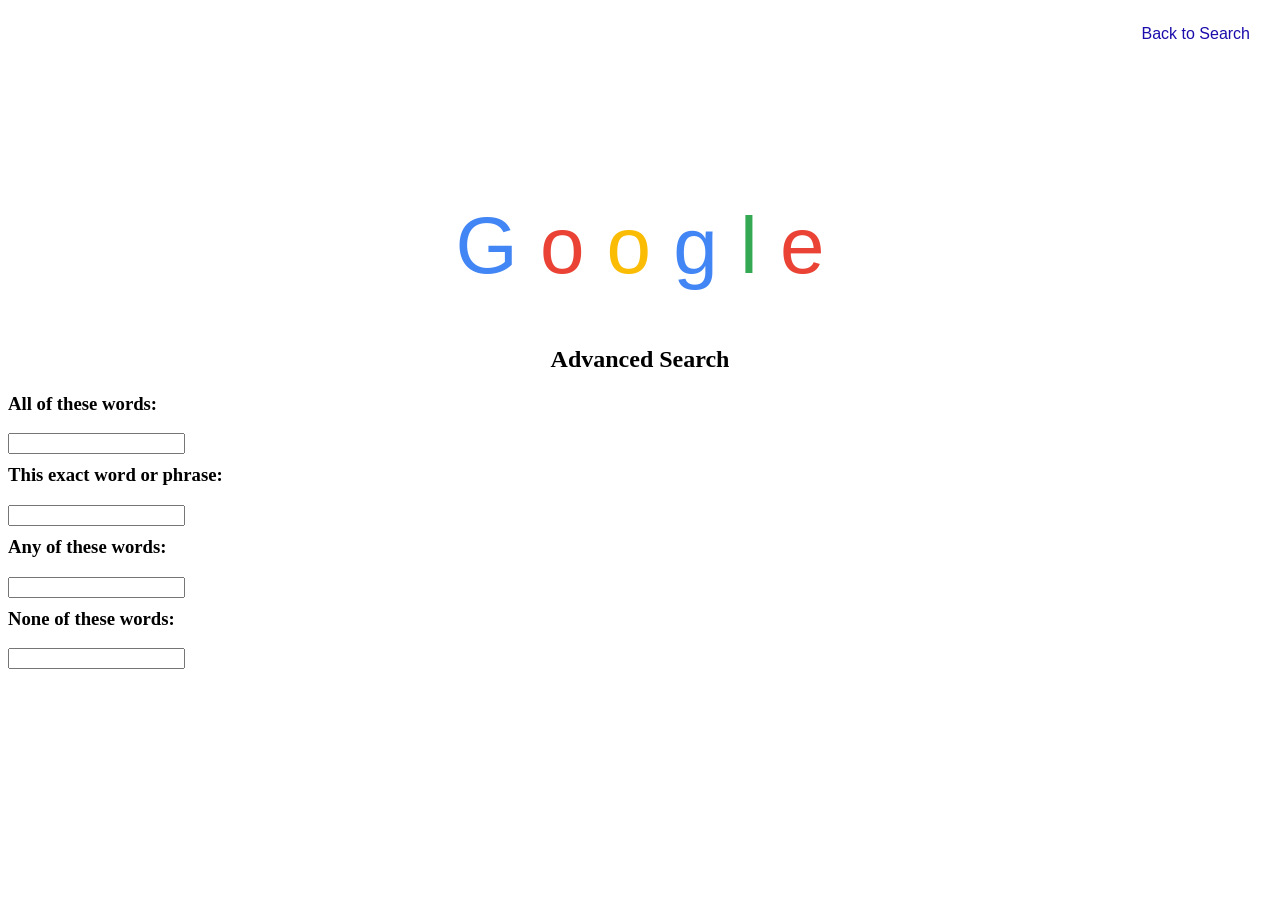
==== advanced.html @ 8f61fdad "Updated h3 styling so that text is aligned left. Updated placement of h3 elements in relation to the" ====
<!DOCTYPE html>
<html lang="en">

<head>
    <title>Advanced Search</title>
    <link rel="stylesheet" href="style.css">
</head>

<body>
    <h1 class="google-logo">
        <span class="g">G</span>
        <span class="o1">o</span>
        <span class="o2">o</span>
        <span class="g">g</span>
        <span class="l">l</span>
        <span class="e">e</span>
        <h2>Advanced Search</h2>
        <form action="https://www.google.com/search">
            <h3>All of these words:</h3>
            <input type="text" name="q">
        </form>
        <form action="https://www.google.com/search">
            <h3>This exact word or phrase:</h3>
            <input type="text" name="q">
        </form>
        <form action="https://www.google.com/search">
            <h3>Any of these words:</h3>
            <input type="text" name="q">
        </form>
        <form action="https://www.google.com/search">
            <h3>None of these words:</h3>
            <input type="text" name="q">
        </form>
        <div class="nav-links">
            <a href="index.html">Back to Search</a>
        </div>
</body>

</html>
---- style.css ----
h1 {
    text-align: center;
    margin-top: 200px;
}

h2 {
    text-align: center;
    margin-top: 20px;
}

h3 {
    text-align: left;
    margin-top: 10px;
}

.main-search {
    display: flex;
    flex-direction: column;
    align-items: center;
}

.main-search input[type="text"] {
    width: 60%;
    max-width: 600px;
    padding: 12px 20px;
    border-radius: 24px;
    font-size: 16px;
}

.search-buttons {
    margin-top: 20px;
    display: flex;
    gap: 10px;
}

input[type="submit"] {
    border-radius: 8px;
    padding: 5px 10px;
    font-size: 16px;
    cursor: pointer;
}

.nav-links {
    position: absolute;
    top: 20px;
    right: 20px;
    display: flex;
    gap: 10px;
}

.nav-links a {
    padding: 5px 10px;
    text-decoration: none;
    color: #1a0dab;
    font-size: 16px;
    font-family: Arial, sans-serif;
}

.nav-links a:hover {
    text-decoration: underline;
}

.google-logo {
    font-size: 80px;
    font-family: Arial, sans-serif;
    font-weight: 500;
}

.g {
    color: #4285F4;
}

.o1 {
    color: #EA4335;
}

.o2 {
    color: #FBBC05;
}

.g2 {
    color: #4285F4;
}

.l {
    color: #34A853;
}

.e {
    color: #EA4335;
}
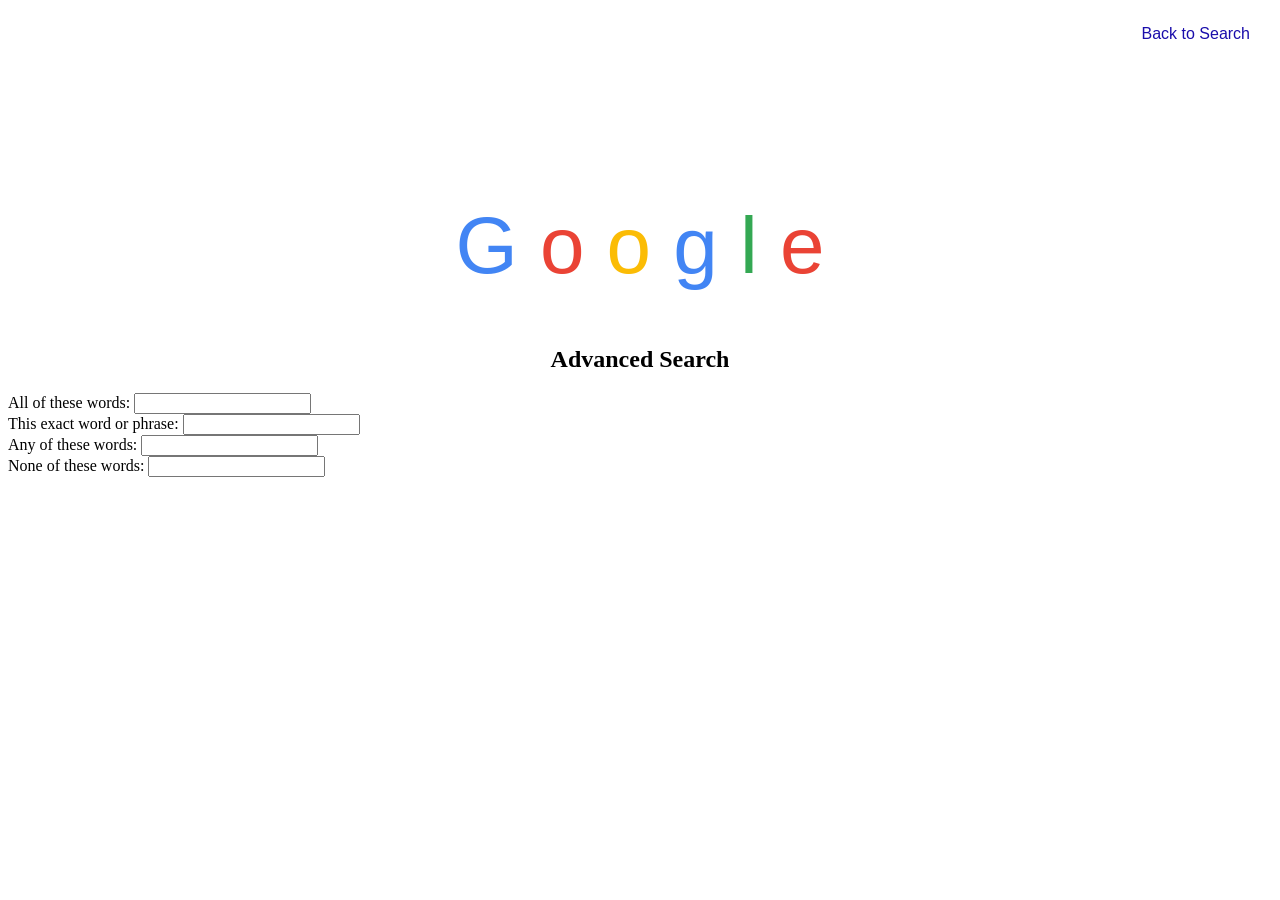
==== commit 24bdfbc0: "Significant change to structure of Advanced Search form. Reduced number of forms from 4 to 1 to bett" ====
--- a/advanced.html
+++ b/advanced.html
@@ -16,20 +16,22 @@
         <span class="e">e</span>
         <h2>Advanced Search</h2>
         <form action="https://www.google.com/search">
-            <h3>All of these words:</h3>
-            <input type="text" name="q">
-        </form>
-        <form action="https://www.google.com/search">
-            <h3>This exact word or phrase:</h3>
-            <input type="text" name="q">
-        </form>
-        <form action="https://www.google.com/search">
-            <h3>Any of these words:</h3>
-            <input type="text" name="q">
-        </form>
-        <form action="https://www.google.com/search">
-            <h3>None of these words:</h3>
-            <input type="text" name="q">
+            <div>
+                <label> All of these words:</label>
+                <input type="text" name="q">
+            </div>
+            <div>
+                <label> This exact word or phrase:</label>
+                <input type="text" name="as_epq">
+            </div>
+            <div>
+                <label> Any of these words:</label>
+                <input type="text" name="as_oq">
+            </div>
+            <div>
+                <label> None of these words:</label>
+                <input type="text" name="as_eq">
+            </div>
         </form>
         <div class="nav-links">
             <a href="index.html">Back to Search</a>
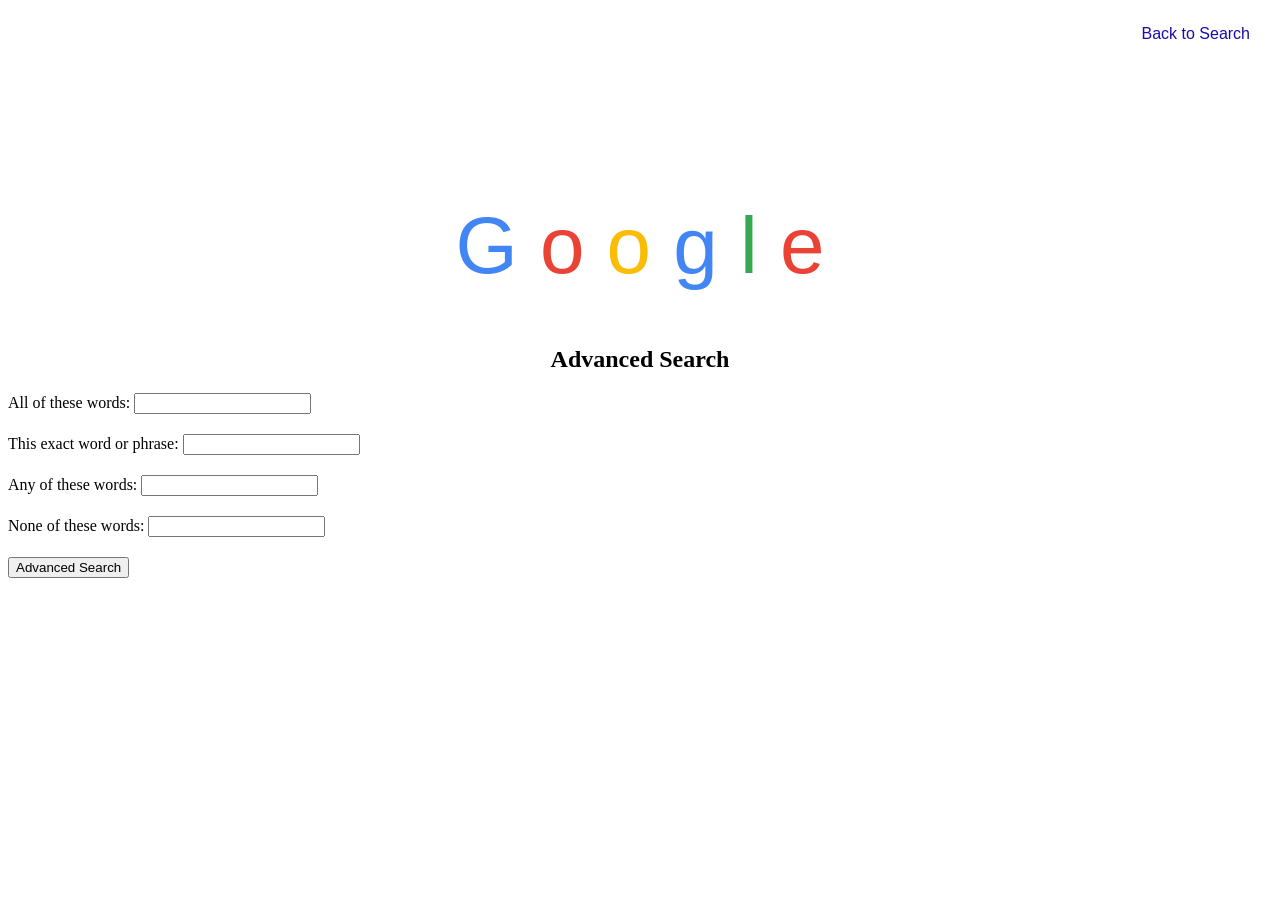
==== commit defe14ab: "Added styling for form-group class. Wrapped Advanced Search submit button in div tag." ====
--- a/advanced.html
+++ b/advanced.html
@@ -14,28 +14,32 @@
         <span class="g">g</span>
         <span class="l">l</span>
         <span class="e">e</span>
-        <h2>Advanced Search</h2>
-        <form action="https://www.google.com/search">
-            <div>
-                <label> All of these words:</label>
-                <input type="text" name="q">
-            </div>
-            <div>
-                <label> This exact word or phrase:</label>
-                <input type="text" name="as_epq">
-            </div>
-            <div>
-                <label> Any of these words:</label>
-                <input type="text" name="as_oq">
-            </div>
-            <div>
-                <label> None of these words:</label>
-                <input type="text" name="as_eq">
-            </div>
-        </form>
-        <div class="nav-links">
-            <a href="index.html">Back to Search</a>
+    </h1>
+    <h2>Advanced Search</h2>
+    <form action="https://www.google.com/search">
+        <div class="form-group">
+            <label> All of these words:</label>
+            <input type="text" name="q">
         </div>
+        <div class="form-group">
+            <label> This exact word or phrase:</label>
+            <input type="text" name="as_epq">
+        </div>
+        <div class="form-group">
+            <label> Any of these words:</label>
+            <input type="text" name="as_oq">
+        </div>
+        <div class="form-group">
+            <label> None of these words:</label>
+            <input type="text" name="as_eq">
+        </div>
+        <div class="search-buttons">
+            <button type="submit">Advanced Search</button>
+        </div>
+    </form>
+    <div class="nav-links">
+        <a href="index.html">Back to Search</a>
+    </div>
 </body>
 
 </html>
--- a/style.css
+++ b/style.css
@@ -60,6 +60,11 @@
     text-decoration: underline;
 }
 
+.form-group {
+    flex-direction: column;
+    margin-top: 20px;
+}
+
 .google-logo {
     font-size: 80px;
     font-family: Arial, sans-serif;
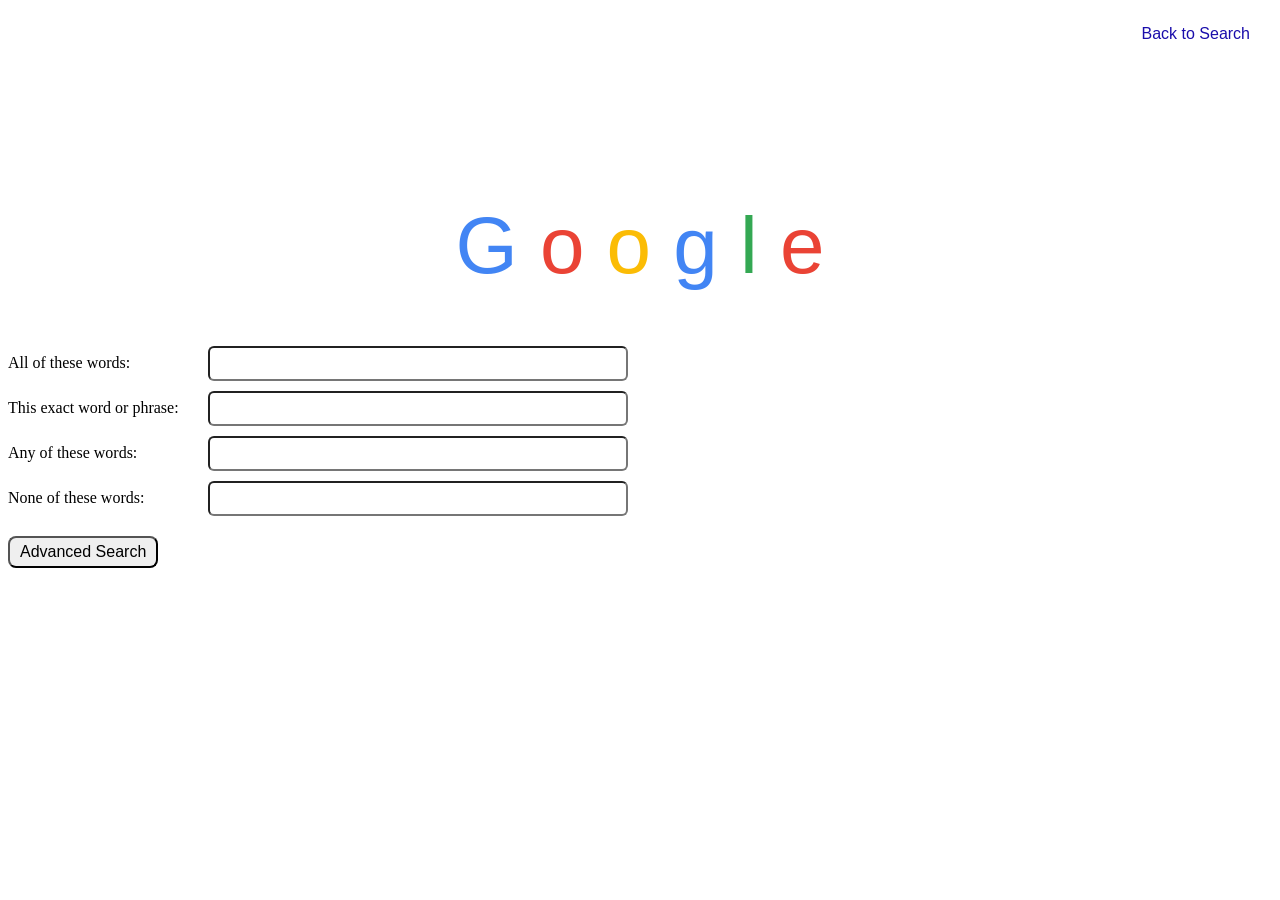
==== commit 10e387f5: "Removed h2 tag for Advanced Search to avoid user confusion as well as better mimic Google's real Adv" ====
--- a/advanced.html
+++ b/advanced.html
@@ -15,7 +15,6 @@
         <span class="l">l</span>
         <span class="e">e</span>
     </h1>
-    <h2>Advanced Search</h2>
     <form action="https://www.google.com/search">
         <div class="form-group">
             <label> All of these words:</label>
@@ -34,7 +33,7 @@
             <input type="text" name="as_eq">
         </div>
         <div class="search-buttons">
-            <button type="submit">Advanced Search</button>
+            <input type="submit" value="Advanced Search">
         </div>
     </form>
     <div class="nav-links">
--- a/style.css
+++ b/style.css
@@ -61,8 +61,21 @@
 }
 
 .form-group {
-    flex-direction: column;
-    margin-top: 20px;
+    display: flex;
+    align-items: center;
+    margin: 10px 0;
+}
+
+.form-group label {
+    width: 200px;
+    font-size: 16px;
+}
+
+.form-group input {
+    flex: 1;
+    max-width: 400px;
+    padding: 8px;
+    border-radius: 6px;
 }
 
 .google-logo {
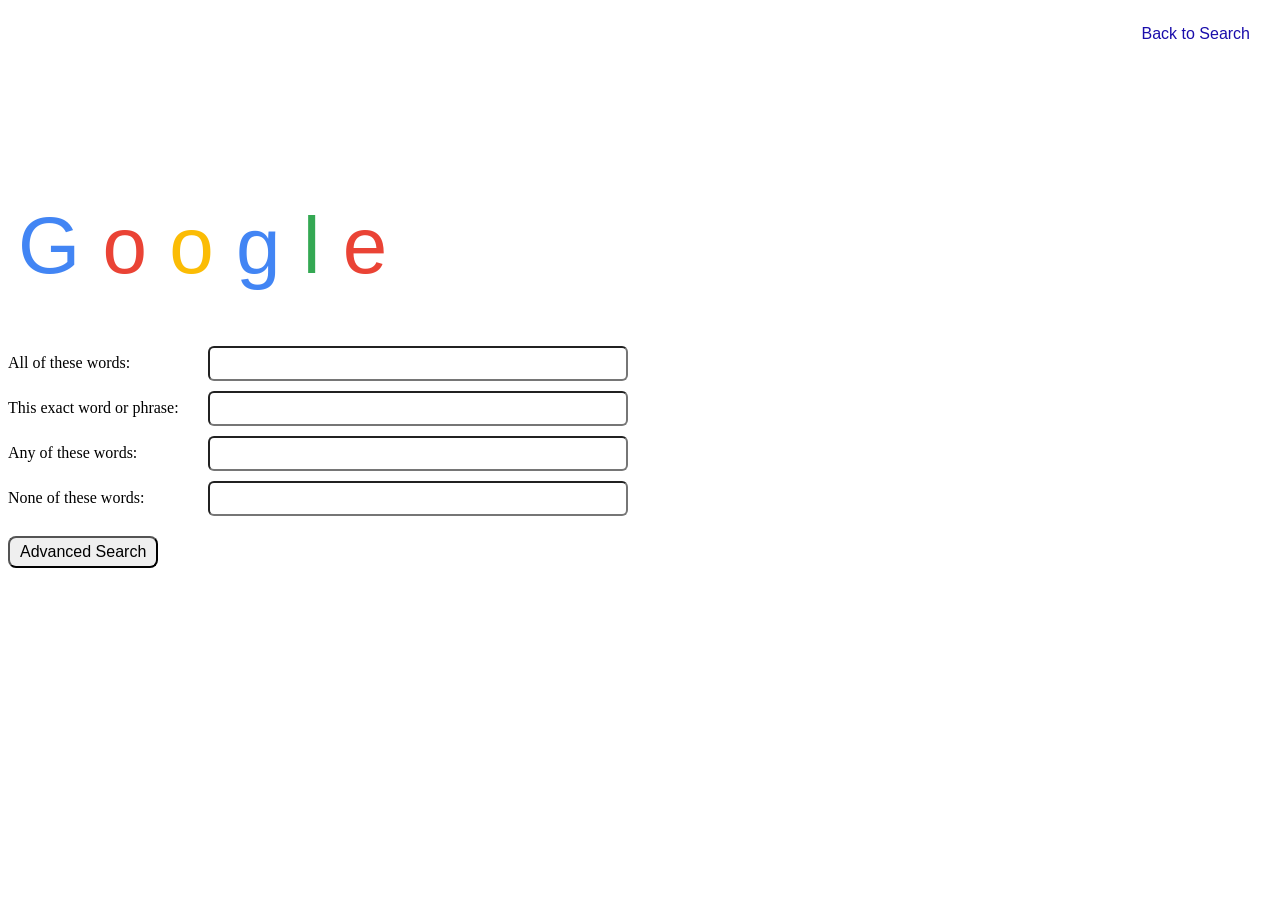
==== commit d6d2a1dd: "Updated placement of Google logo on Advanced Search page." ====
--- a/advanced.html
+++ b/advanced.html
@@ -6,7 +6,7 @@
     <link rel="stylesheet" href="style.css">
 </head>
 
-<body>
+<body class="advanced-search-page">
     <h1 class="google-logo">
         <span class="g">G</span>
         <span class="o1">o</span>
@@ -15,27 +15,29 @@
         <span class="l">l</span>
         <span class="e">e</span>
     </h1>
-    <form action="https://www.google.com/search">
-        <div class="form-group">
-            <label> All of these words:</label>
-            <input type="text" name="q">
-        </div>
-        <div class="form-group">
-            <label> This exact word or phrase:</label>
-            <input type="text" name="as_epq">
-        </div>
-        <div class="form-group">
-            <label> Any of these words:</label>
-            <input type="text" name="as_oq">
-        </div>
-        <div class="form-group">
-            <label> None of these words:</label>
-            <input type="text" name="as_eq">
-        </div>
-        <div class="search-buttons">
-            <input type="submit" value="Advanced Search">
-        </div>
-    </form>
+    <div class="grid-container">
+        <form action="https://www.google.com/search">
+            <div class="form-group">
+                <label> All of these words:</label>
+                <input type="text" name="q">
+            </div>
+            <div class="form-group">
+                <label> This exact word or phrase:</label>
+                <input type="text" name="as_epq">
+            </div>
+            <div class="form-group">
+                <label> Any of these words:</label>
+                <input type="text" name="as_oq">
+            </div>
+            <div class="form-group">
+                <label> None of these words:</label>
+                <input type="text" name="as_eq">
+            </div>
+            <div class="search-buttons">
+                <input type="submit" value="Advanced Search">
+            </div>
+        </form>
+    </div>
     <div class="nav-links">
         <a href="index.html">Back to Search</a>
     </div>
--- a/style.css
+++ b/style.css
@@ -84,6 +84,11 @@
     font-weight: 500;
 }
 
+.advanced-search-page .google-logo {
+    text-align: left;
+    margin-left: 10px;
+}
+
 .g {
     color: #4285F4;
 }
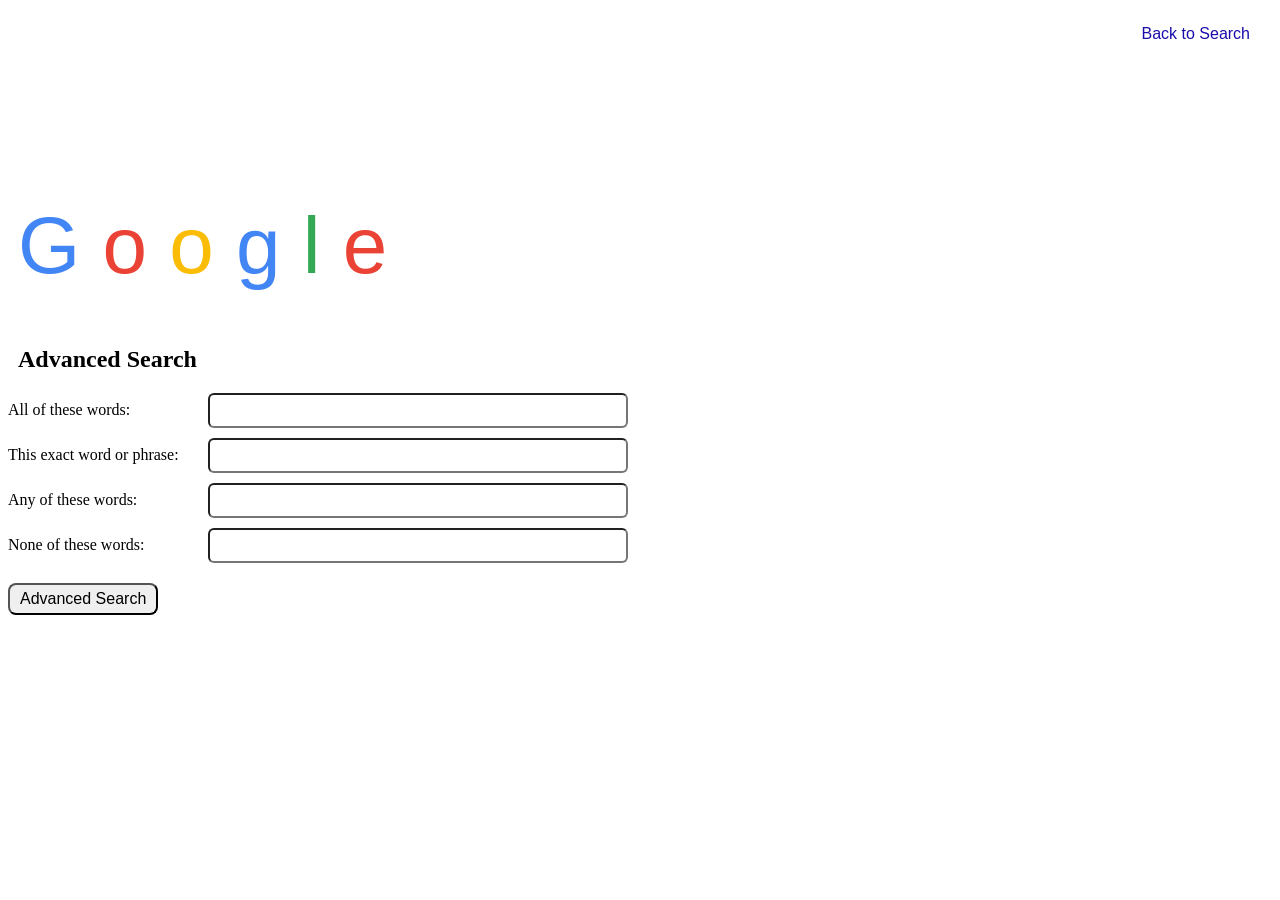
==== commit c68e6108: "Re-added Advanced Search h2 tag as well as updated placement on the Advanced Search page specificall" ====
--- a/advanced.html
+++ b/advanced.html
@@ -15,6 +15,7 @@
         <span class="l">l</span>
         <span class="e">e</span>
     </h1>
+    <h2>Advanced Search</h2>
     <div class="grid-container">
         <form action="https://www.google.com/search">
             <div class="form-group">
--- a/style.css
+++ b/style.css
@@ -89,6 +89,11 @@
     margin-left: 10px;
 }
 
+.advanced-search-page h2 {
+    text-align: left;
+    margin-left: 10px;
+}
+
 .g {
     color: #4285F4;
 }
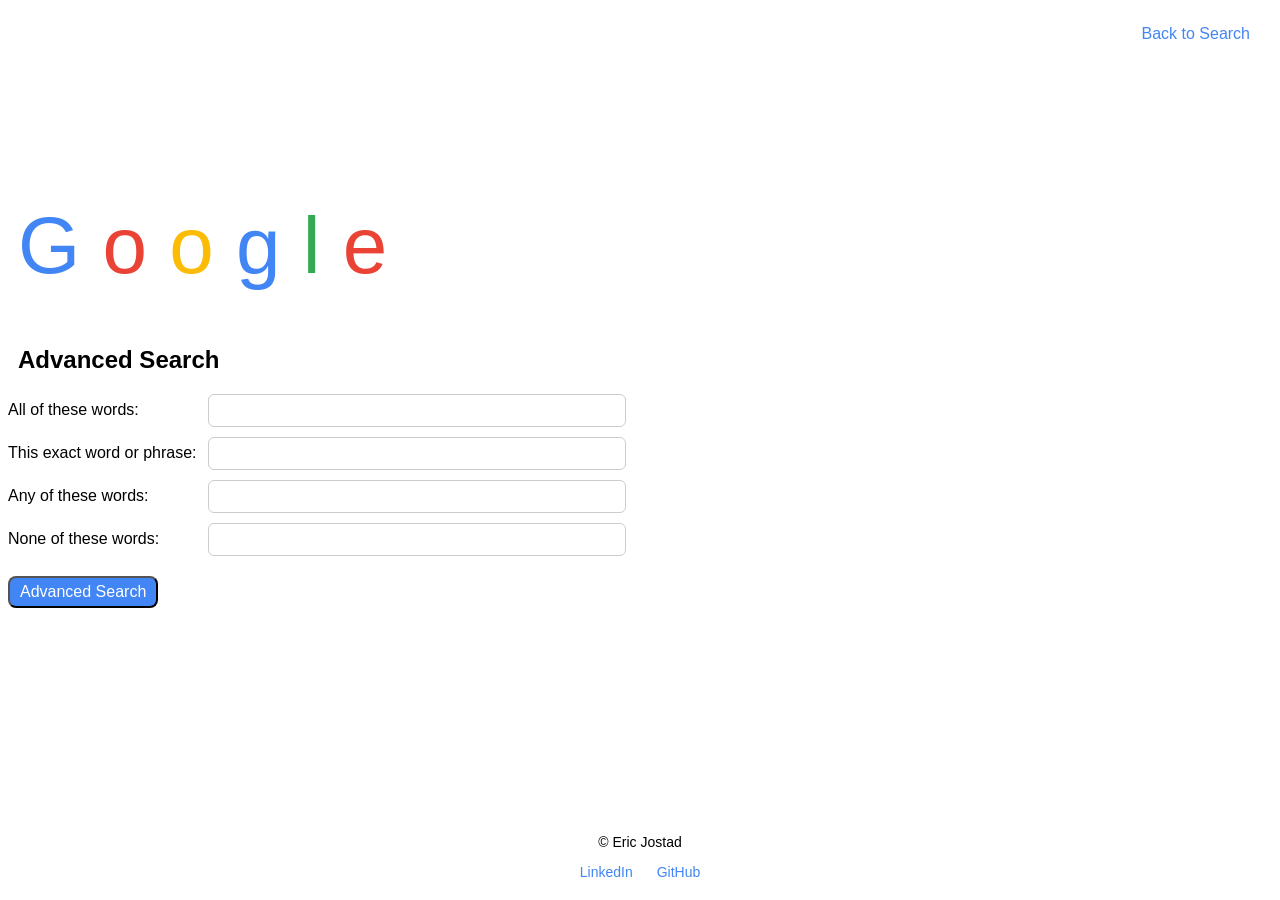
==== commit 2f9e1f2f: "Added footer to all project pages." ====
--- a/advanced.html
+++ b/advanced.html
@@ -42,6 +42,11 @@
     <div class="nav-links">
         <a href="index.html">Back to Search</a>
     </div>
+    <footer class="footer">
+        <p>© Eric Jostad</p>
+        <a href="https://www.linkedin.com/in/ejostad">LinkedIn</a>
+        <a href="https://github.com/EricJostad">GitHub</a>
+    </footer>
 </body>
 
 </html>
--- a/style.css
+++ b/style.css
@@ -1,3 +1,6 @@
+/* =========================================================
+   Global Styling
+   ========================================================= */
 h1 {
     text-align: center;
     margin-top: 200px;
@@ -6,6 +9,7 @@
 h2 {
     text-align: center;
     margin-top: 20px;
+    font-family: Arial, sans-serif;
 }
 
 h3 {
@@ -13,6 +17,9 @@
     margin-top: 10px;
 }
 
+/* =========================================================
+   Layout: Main Search Section
+   ========================================================= */
 .main-search {
     display: flex;
     flex-direction: column;
@@ -27,12 +34,14 @@
     font-size: 16px;
 }
 
+/* Search buttons container */
 .search-buttons {
     margin-top: 20px;
     display: flex;
     gap: 10px;
 }
 
+/* Submit button styling */
 input[type="submit"] {
     border-radius: 8px;
     padding: 5px 10px;
@@ -40,6 +49,9 @@
     cursor: pointer;
 }
 
+/* =========================================================
+   Navigation Links
+   ========================================================= */
 .nav-links {
     position: absolute;
     top: 20px;
@@ -51,7 +63,6 @@
 .nav-links a {
     padding: 5px 10px;
     text-decoration: none;
-    color: #1a0dab;
     font-size: 16px;
     font-family: Arial, sans-serif;
 }
@@ -60,6 +71,9 @@
     text-decoration: underline;
 }
 
+/* =========================================================
+   Form Groups (Used in Advanced Search)
+   ========================================================= */
 .form-group {
     display: flex;
     align-items: center;
@@ -69,6 +83,7 @@
 .form-group label {
     width: 200px;
     font-size: 16px;
+    font-family: Arial, sans-serif;
 }
 
 .form-group input {
@@ -78,22 +93,57 @@
     border-radius: 6px;
 }
 
+/* =========================================================
+   Footer Styling
+   ========================================================= */
+.footer {
+    position: fixed;
+    bottom: 0;
+    left: 50%;
+    transform: translateX(-50%);
+    padding: 20px;
+    font-size: 14px;
+    font-family: Arial, sans-serif;
+}
+
+.footer a {
+    padding: 10px;
+    text-decoration: none;
+}
+
+.footer a:hover {
+    text-decoration: underline;
+}
+
+.footer p {
+    text-align: center;
+}
+
+
+/* =========================================================
+   Google Logo Styling
+   ========================================================= */
 .google-logo {
     font-size: 80px;
     font-family: Arial, sans-serif;
     font-weight: 500;
 }
 
+/* Logo adjustments specifically for the Advanced Search page */
 .advanced-search-page .google-logo {
     text-align: left;
     margin-left: 10px;
 }
 
+/* Advanced Search page heading alignment */
 .advanced-search-page h2 {
     text-align: left;
     margin-left: 10px;
 }
 
+/* =========================================================
+   Google Logo Letter Colors
+   ========================================================= */
 .g {
     color: #4285F4;
 }
@@ -116,4 +166,68 @@
 
 .e {
     color: #EA4335;
+}
+
+/* =========================================================
+   Color Modes: Light & Dark
+   ========================================================= */
+
+/* Default (light mode) */
+body {
+    background-color: #ffffff;
+    color: #000000;
+}
+
+/* Dark mode */
+@media (prefers-color-scheme: dark) {
+    body {
+        background-color: #121212;
+        color: #ffffff;
+    }
+
+    input[type="text"] {
+        background-color: #1e1e1e;
+        color: #ffffff;
+        border: 1px solid #444;
+    }
+
+    input[type="submit"] {
+        background-color: hsl(0, 0%, 38%);
+        color: #ffffff;
+    }
+
+    .nav-links a {
+        color: #ffffff;
+    }
+
+    .footer a {
+        color: #ffffff;
+    }
+}
+
+/* Light mode */
+@media (prefers-color-scheme: light) {
+    body {
+        background-color: #ffffff;
+        color: #000000;
+    }
+
+    input[type="text"] {
+        background-color: #ffffff;
+        color: #000000;
+        border: 1px solid #ccc;
+    }
+
+    input[type="submit"] {
+        background-color: #4285F4;
+        color: #ffffff;
+    }
+
+    .nav-links a {
+        color: #4285F4;
+    }
+
+    .footer a {
+        color: #4285F4;
+    }
 }
